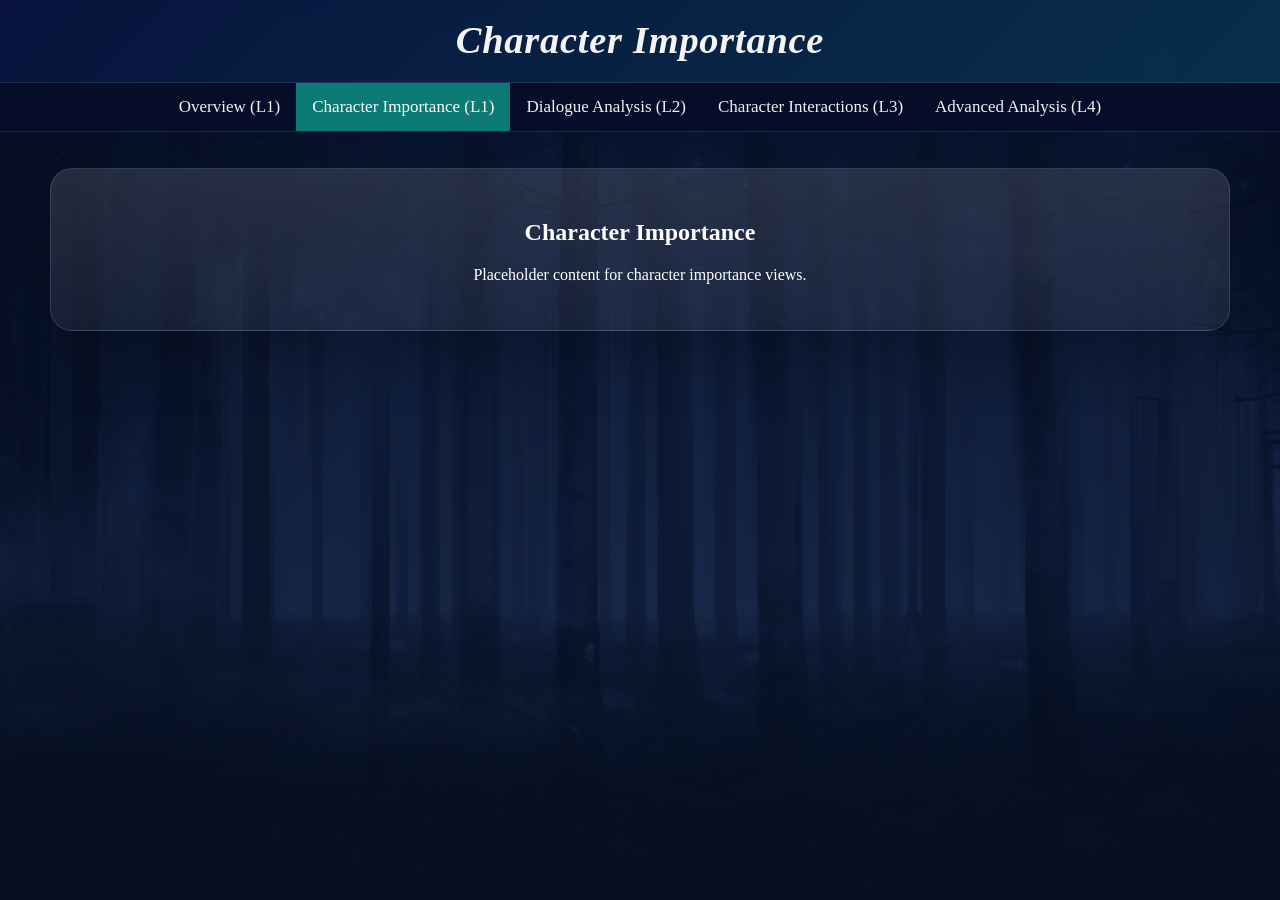
==== character-importance.html @ 5d6409be "reorganize analysis pages and standardize navigation labels by level" ====
<!DOCTYPE html>
<html>
<head>
    <title>Character Importance</title>
    <meta charset="UTF-8">
    <link rel="stylesheet" href="css/style.css">
</head>
<body>
    <div class="header">
        <h1><em>Character Importance</em></h1>
    </div>

    <div class="topnav" id="menu">
        <a href="index.html">Overview (L1)</a>
        <a href="character-importance.html" class="active">Character Importance (L1)</a>
        <a href="level2.html">Dialogue Analysis (L2)</a>
        <a href="level3.html">Character Interactions (L3)</a>
        <a href="level4.html">Advanced Analysis (L4)</a>
    </div>

    <main class="analysis-shell">
        <section class="section-card">
            <h2>Character Importance</h2>
            <p>Placeholder content for character importance views.</p>
        </section>
    </main>

    <script src="js/main.js"></script>
</body>
</html>
---- css/style.css ----
body {
  margin: 0;
  min-height: 100vh;
  background-image:
    linear-gradient(rgba(6, 17, 45, 0.78), rgba(8, 18, 38, 0.86)),
    url("../images/forest_no_text.png");
  background-color: #081226;
  background-size: cover;
  background-position: center;
  color: #f4f4f2;
  font-family: Georgia, "Times New Roman", serif;
}

.header {
  padding: 18px 24px 20px;
  display: flex;
  align-items: center;
  gap: 16px;
  justify-content: center;
  background:
    linear-gradient(135deg, rgba(8, 20, 62, 0.96), rgba(9, 52, 79, 0.88));
  border-bottom: 1px solid rgba(210, 227, 255, 0.12);
  backdrop-filter: blur(8px);
}

.header h1 {
  flex: 1;
  margin: 0;
  text-align: center;
  font-size: clamp(1.6rem, 3vw, 2.6rem);
  letter-spacing: 0.02em;
}

.topnav {
  display: flex;
  justify-content: center;
  align-items: center;
  flex-wrap: wrap;
  background-color: rgba(6, 14, 41, 0.96);
  overflow: hidden;
  position: sticky;
  top: 0;
  z-index: 20;
  border-bottom: 1px solid rgba(210, 227, 255, 0.12);
  backdrop-filter: blur(6px);
}

.topnav a {
  display: block;
  color: #f2f2f2;
  text-align: center;
  padding: 14px 16px;
  text-decoration: none;
  font-size: 17px;
}

.topnav a:hover {
  background-color: #bfdde8;
  color: #081226;
}

.topnav a.active {
  background-color: #0b7a75;
  color: #ffffff;
}

.main-container,
.analysis-shell {
  width: min(1180px, calc(100% - 32px));
  margin: 36px auto 48px;
}

.main-container {
  background-color: rgba(10, 20, 60, 0.75);
  border-radius: 16px;
  padding: 40px;
  display: flex;
  flex-direction: column;
  gap: 24px;
}

.section-card,
.hero-card,
.control-panel,
.viz-card {
  background: linear-gradient(180deg, rgba(255, 255, 255, 0.12), rgba(255, 255, 255, 0.06));
  border: 1px solid rgba(221, 235, 255, 0.14);
  border-radius: 22px;
  box-shadow: 0 24px 60px rgba(0, 0, 0, 0.22);
}

.section-card {
  padding: 30px;
  color: white;
  text-align: center;
}

.section {
  padding: 40px 60px;
  color: white;
}

.hero-card {
  padding: 30px 32px;
  position: relative;
  overflow: hidden;
}

.hero-card::after {
  content: "";
  position: absolute;
  inset: auto -40px -50px auto;
  width: 180px;
  height: 180px;
  border-radius: 999px;
  background: radial-gradient(circle, rgba(159, 219, 212, 0.28), transparent 68%);
  pointer-events: none;
}

.hero-card h2,
.viz-card h3 {
  margin: 0;
}

.hero-copy,
.viz-note {
  color: #d6deea;
  line-height: 1.55;
}

.eyebrow {
  margin: 0 0 10px;
  text-transform: uppercase;
  letter-spacing: 0.16em;
  font-size: 0.78rem;
  color: #9fdbd4;
}

.control-panel {
  margin-top: 18px;
  padding: 18px;
  display: grid;
  grid-template-columns: repeat(2, minmax(0, 1fr));
  gap: 16px;
}

.control-group {
  display: flex;
  flex-direction: column;
  gap: 8px;
  font-size: 0.95rem;
}

.control-group span {
  color: #d6deea;
}

.control-group select {
  padding: 12px 14px;
  border-radius: 12px;
  border: 1px solid rgba(216, 232, 255, 0.18);
  background: rgba(7, 16, 42, 0.82);
  color: #f4f4f2;
  font-size: 0.98rem;
  box-shadow: inset 0 1px 0 rgba(255, 255, 255, 0.05);
}

.viz-grid {
  display: grid;
  grid-template-columns: repeat(2, minmax(0, 1fr));
  gap: 18px;
  margin-top: 18px;
}

.viz-card {
  padding: 22px;
  transition: transform 160ms ease, border-color 160ms ease;
}

.viz-card:hover {
  transform: translateY(-2px);
  border-color: rgba(159, 219, 212, 0.28);
}

.viz-card-wide {
  grid-column: 1 / -1;
}

.word-cloud {
  min-height: 180px;
  display: flex;
  flex-wrap: wrap;
  align-items: center;
  justify-content: center;
  gap: 12px 18px;
  padding: 16px;
  border-radius: 18px;
  background:
    radial-gradient(circle at top, rgba(159, 219, 212, 0.18), transparent 42%),
    rgba(7, 16, 42, 0.54);
}

.cloud-word {
  display: inline-block;
  line-height: 1;
  color: #f8f4e8;
  text-shadow: 0 4px 16px rgba(0, 0, 0, 0.28);
  padding: 2px 4px;
}

.season-breakdown {
  margin-top: 16px;
  display: grid;
  grid-template-columns: repeat(3, minmax(0, 1fr));
  gap: 12px;
}

.season-card {
  padding: 14px 16px;
  border-radius: 16px;
  background: rgba(7, 16, 42, 0.58);
  border: 1px solid rgba(216, 232, 255, 0.1);
}

.season-card h4 {
  margin: 0 0 8px;
}

.season-card p {
  margin: 0;
  color: #d6deea;
  line-height: 1.45;
}

.empty-state {
  padding: 24px;
  text-align: center;
  color: #d6deea;
}

.simple-list ul {
  list-style: none;
  margin: 0;
  padding: 0;
}

.simple-list li {
  display: flex;
  justify-content: space-between;
  align-items: baseline;
  gap: 16px;
  padding: 11px 0;
  border-bottom: 1px solid rgba(226, 234, 248, 0.12);
  color: #dfe8f4;
}

.simple-list li:last-child {
  border-bottom: 0;
}

.simple-list strong {
  min-width: 28px;
  text-align: right;
  color: #9fdbd4;
}

@media (max-width: 920px) {
  .control-panel,
  .viz-grid,
  .season-breakdown {
    grid-template-columns: 1fr;
  }

  .topnav {
    justify-content: flex-start;
  }

  .main-container,
  .analysis-shell {
    width: min(100%, calc(100% - 20px));
    margin-top: 20px;
  }
}
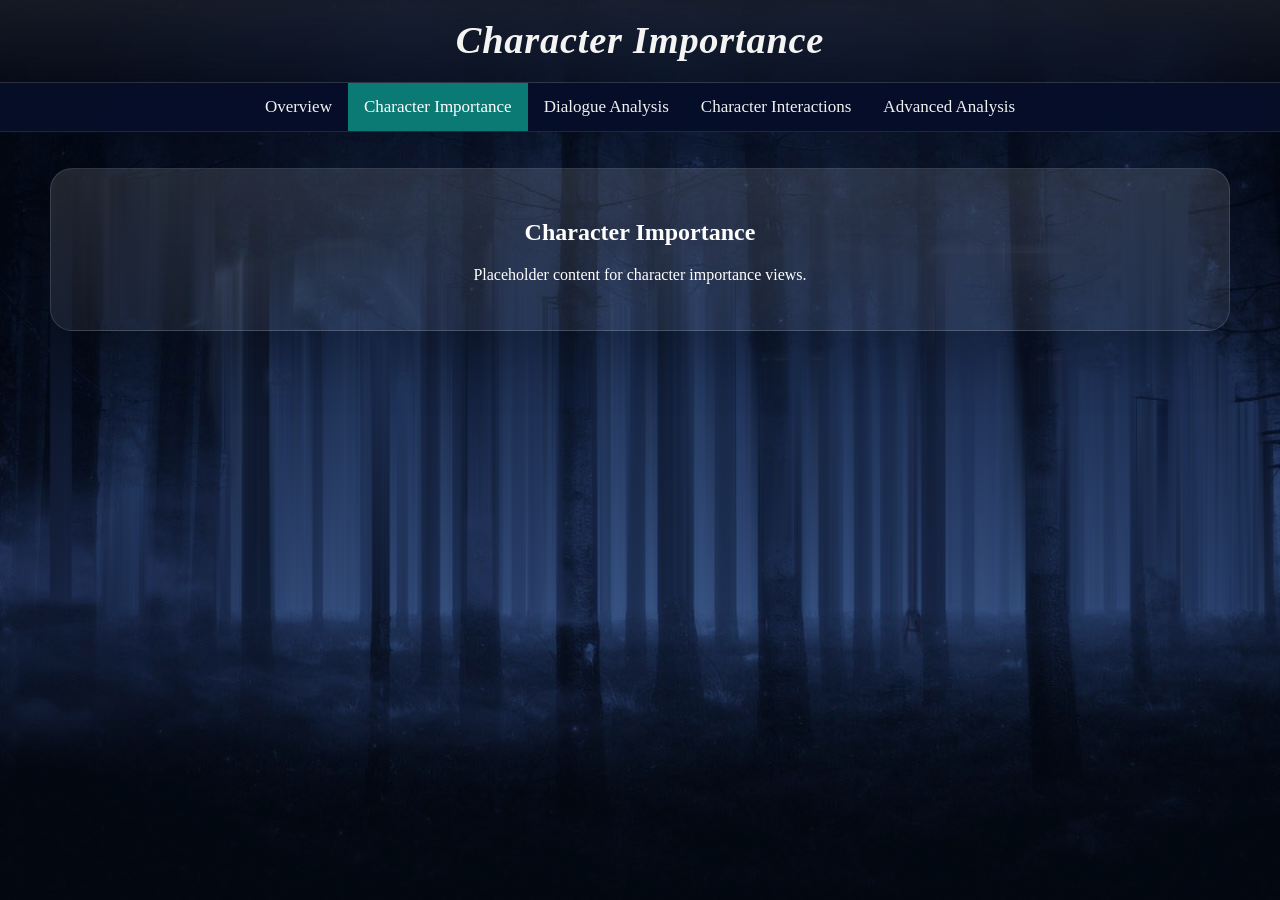
==== commit addbd814: "remove (L1)-(L4) labels site-wide, make header translucent to be consistent with cards" ====
--- a/character-importance.html
+++ b/character-importance.html
@@ -11,11 +11,11 @@
     </div>
 
     <div class="topnav" id="menu">
-        <a href="index.html">Overview (L1)</a>
-        <a href="character-importance.html" class="active">Character Importance (L1)</a>
-        <a href="level2.html">Dialogue Analysis (L2)</a>
-        <a href="level3.html">Character Interactions (L3)</a>
-        <a href="level4.html">Advanced Analysis (L4)</a>
+        <a href="index.html">Overview</a>
+        <a href="character-importance.html" class="active">Character Importance</a>
+        <a href="level2.html">Dialogue Analysis</a>
+        <a href="level3.html">Character Interactions</a>
+        <a href="level4.html">Advanced Analysis</a>
     </div>
 
     <main class="analysis-shell">
--- a/css/style.css
+++ b/css/style.css
@@ -2,9 +2,9 @@
   margin: 0;
   min-height: 100vh;
   background-image:
-    linear-gradient(rgba(6, 17, 45, 0.78), rgba(8, 18, 38, 0.86)),
+    linear-gradient(rgba(4, 12, 33, 0.50), rgba(5, 13, 29, 0.50)),
     url("../images/forest_no_text.png");
-  background-color: #081226;
+  background-color: #050d1d;
   background-size: cover;
   background-position: center;
   color: #f4f4f2;
@@ -18,9 +18,11 @@
   gap: 16px;
   justify-content: center;
   background:
-    linear-gradient(135deg, rgba(8, 20, 62, 0.96), rgba(9, 52, 79, 0.88));
-  border-bottom: 1px solid rgba(210, 227, 255, 0.12);
-  backdrop-filter: blur(8px);
+    linear-gradient(180deg, rgba(255, 255, 255, 0.08), rgba(255, 255, 255, 0.02)),
+    rgba(3, 8, 22, 0.22);
+  border-bottom: 1px solid rgba(221, 235, 255, 0.10);
+  -webkit-backdrop-filter: blur(18px) saturate(1.1);
+  backdrop-filter: blur(18px) saturate(1.1);
 }
 
 .header h1 {
@@ -42,6 +44,7 @@
   top: 0;
   z-index: 20;
   border-bottom: 1px solid rgba(210, 227, 255, 0.12);
+  -webkit-backdrop-filter: blur(6px);
   backdrop-filter: blur(6px);
 }
 
@@ -140,7 +143,7 @@
   margin-top: 18px;
   padding: 18px;
   display: grid;
-  grid-template-columns: repeat(2, minmax(0, 1fr));
+  grid-template-columns: repeat(3, minmax(0, 1fr));
   gap: 16px;
 }
 
@@ -149,6 +152,7 @@
   flex-direction: column;
   gap: 8px;
   font-size: 0.95rem;
+  min-width: 0;
 }
 
 .control-group span {
@@ -156,6 +160,7 @@
 }
 
 .control-group select {
+  width: 100%;
   padding: 12px 14px;
   border-radius: 12px;
   border: 1px solid rgba(216, 232, 255, 0.18);
@@ -163,6 +168,11 @@
   color: #f4f4f2;
   font-size: 0.98rem;
   box-shadow: inset 0 1px 0 rgba(255, 255, 255, 0.05);
+}
+
+.control-group input {
+  width: 100%;
+  box-sizing: border-box;
 }
 
 .viz-grid {
@@ -281,3 +291,32 @@
     margin-top: 20px;
   }
 }
+
+    /* Tooltip */
+    #tooltip {
+        position: absolute;
+        display: none;
+        background: rgba(4, 25, 67, 0.93);
+        box-shadow: 3px 3px 3px 0px rgb(92 92 92 / 0.5);
+        border: 1px solid rgba(210, 227, 255, 0.2);
+        border-radius: 5px;
+        font-size: 15px;
+        font-weight: 500;
+        /* opacity: 0;
+        transition: opacity 0.15s; */
+        padding: 10px;
+        color: rgb(244, 244, 242);
+        z-index: 1001;
+    }
+
+    .tooltip-title {
+        color: #fff;
+        font-size: 16px;
+        font-weight: 600;
+        padding-bottom: 10px
+    }
+
+    #tooltip ul {
+        margin: 5px 0 0 0;
+        padding-left: 20px;
+    }
